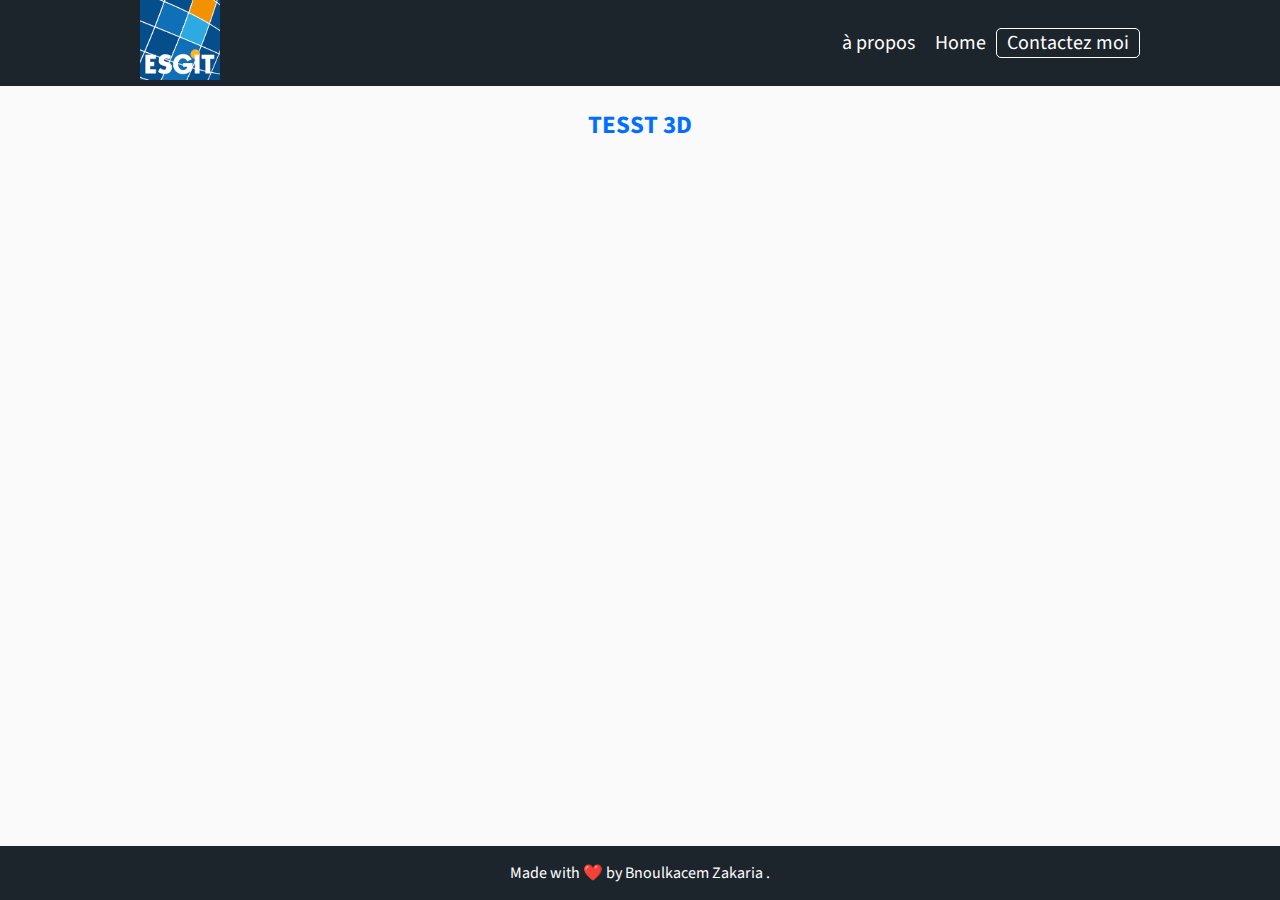
==== html-pages/dataviz1.html @ fa8689a9 "first commit" ====
<!DOCTYPE html>
<html lang="fr">

<head>
    <meta charset="UTF-8">
    <meta name='viewport' content='width=device-width, initial-scale=1.0, maximum-scale=1.0, 
    user-scalable=no'>
    <title>changements climatiques au Maroc et au Nord de l’Afrique </title>
    <link rel="icon" type="image/png" href="./images/favicon.png">
    <link href="https://fonts.googleapis.com/css?family=Fjalla+One|Source+Sans+Pro:400,700" rel="stylesheet">
    <link rel="stylesheet" href="../css/style.css">
    <meta name="viewport" content="width=device-width, initial-scale=1">
    <!-- calls -->

    <link rel="shortcut icon" href="../images/favicon.png" type="image/x-icon">
    <link rel="stylesheet" href="../css/style.css">
    <script type="text/javascript" src="../js/d3.v4.js"></script>
</head>



<body>
    <i class="icon-menu burger-button" id="burger-menu"></i>
    <header class="header">
        <div class="wrapper">
            <figure class="logo"><img src="../images/favicon.png" width="80" height="80" alt="logo esgit"></figure>
            <nav class="menu">
                <ol>
                    <li><a class="link" href="#aboutme">à propos </a></li>
                    <li><a class="link" href="../index.html">Home</a></li>
                    <li><a class="link contact-button" href="mailto: z.bnoulkacem@gmail.com">Contactez moi</a></li>
                </ol>
            </nav>
        </div>
    </header>
    </section>
    <section>
        <div class="wrapper">
            <h2 id="map title" class="map-header">tesst 3d</h2>
        </div>
    </section>
    <!-- viz -->


    <div class="data1">
        <div id="my_dataviz" style="position: relative;">
            <script src="../js/datavis1.js"></script>
        </div>
    </div>
    <section id="footer" class="footermap">
        <footer>
            <div class="wrapper">

                <p>Made with ❤️ by <a href="mailto: z.bnoulkacem@gmail.com">Bnoulkacem Zakaria </a>.</p>
            </div>
        </footer>
    </section>


    <script>
        // ce srcript est pour une visualisation sur mobile
        const mobile = window.matchMedia('screen and (max-width: 767px)');
        const menu = document.querySelector('.menu');
        const burgerButton = document.querySelector('#burger-menu');

        mobile.addListener(validation);

        function validation(event) {
            if (event.matches) {
                burgerButton.addEventListener('click', hideShow);
            } else {
                burgerButton.removeEventListener('click', hideShow);
            }
        }
        validation(mobile);

        function hideShow() {
            if (menu.classList.contains('is-active')) {
                menu.classList.remove('is-active');
            } else {
                menu.classList.add('is-active');
            }
        }
    </script>

</body>

</html>
---- css/style.css ----
@font-face {
  font-family: 'icomoon';
  src: url('/fonts/icomoon.eot?htpiok');
  src: url('fonts/icomoon.eot?htpiok#iefix') format('embedded-opentype'),
    url('../fonts/icomoon.ttf?htpiok') format('truetype'),
    url('../fonts/icomoon.woff?htpiok') format('woff'),
    url('../fonts/icomoon.svg?htpiok#icomoon') format('svg');
  font-weight: normal;
  font-style: normal;
}

[class^="icon-"],
[class*=" icon-"] {

  font-family: 'icomoon' !important;
  speak: auto;
  font-style: normal;
  font-weight: normal;
  font-variant: normal;
  text-transform: none;
  line-height: 1;
  -webkit-font-smoothing: antialiased;
  -moz-osx-font-smoothing: grayscale;
}

.axis path,
.axis line {
  fill: none;
  stroke: #000;
  shape-rendering: crispEdges;
}

.x.axis path {
  display: none;
}

.maps-container {
  display: block;
  background-color: #E4E1EB;
  width: 60%;
  height: 100%;
  min-height: 500px;
  margin-left: auto;
  margin-right: auto;
}

.maps-container #map {
  height: 100%;
  min-height: 500px;
}

.data1 {
  display: flex;
  width: 100%;
  justify-content: center;
  align-items: center;
}

.legend i {
  width: 18px;
  height: 18px;
  float: left;
  margin-right: 8px;
  opacity: 0.7;
}


.legend {
  line-height: 18px;
  background-color: rgb(255, 255, 255);

}

.leaflet-bottom.leaflet-left {
  width: 70%;
}

.leaflet-control-container .leaflet-timeline-controls {
  box-sizing: border-box;
  width: 70%;
  margin: 0;
  margin-bottom: 15px;
}

.my-control {
  line-height: 50px;
  text-align: center;
  padding: 6px 8px;
  font: 14px/16px Arial, Helvetica, sans-serif;
  background: rgba(255, 255, 255, 0.8);
  box-shadow: 0 0 15px rgba(0, 0, 0, 0.2);
  border-radius: 5px;
}

.my-control i {
  width: 18px;
  height: 18px;
  float: left;
  margin-right: 8px;
  opacity: 0.7;
  color: 'black';
}

.info {
  padding: 6px 8px;
  font: 14px/16px Arial, Helvetica, sans-serif;
  background: white;
  background: rgba(255, 255, 255, 0.8);
  box-shadow: 0 0 15px rgba(0, 0, 0, 0.2);
  border-radius: 5px;
}

.info h4 {
  margin: 0 0 5px;
  color: #777;
}

.icon-menu:before {
  content: "\e900";
}

body {
  font-family: 'Source Sans Pro', sans-serif;
  margin: 0;
  background: #fafafa;
}

a:link {
  color: white;
  background-color: transparent;
  text-decoration: none;
}

a:visited {
  color: white;
  background-color: transparent;
  text-decoration: none;
}

a:hover {
  color: white;
  background-color: transparent;
  text-decoration: underline;
}

a:active {
  color: grey;
  background-color: transparent;
  text-decoration: underline;
}

h1,
h2,
h3,
h4,
h5,
h6 {
  font-family: 'Fjalla One', 'Times New Roman';
  font-weight: bold;
}

h1 {
  font-size: 40px;
  line-height: 1.5em;
  color: white;
  letter-spacing: -.2px;
  margin: 0;

}

h1 strong {
  color: #026fff;
}

.aboutme {
  display: flex;
  align-items: center;
  justify-content: space-between;
  height: 330px;
  background-color: #1d252c;
  flex-wrap: wrap;

}


h2 {
  text-transform: uppercase;
  color: #026fff;
  font-family: 'Source Sans Pro', sans-serif;
  font-weight: bold;
  font-size: 25px;
}

.project {
  display: flex;
  background: white;
  box-shadow: 0px 2px 4px rgba(0, 0, 0, 0.2);
  border-radius: 5px;
  margin-bottom: 15px;
  padding: 20px;
  justify-content: space-between;
  align-items: center;
  flex-wrap: wrap;
}

.project-tittle {
  font-size: 30px;
  margin-top: 0;
  margin-bottom: 10px;
}

.project-languages,
.project-date,
.project-link {
  margin: 10px 0;
}

.project-description {
  font-size: 18px;
}

.project strong {
  font-family: 'Fjalla One', 'Times New Roman';
}


.project-content {
  width: 50%;
}

.project-imageWrapper {
  width: 50%;
}

.project-imageWrapper img {
  max-width: 100%;
}

.header {
  background-color: #1d252c;
  color: white;
  display: flex;
  justify-content: space-between;
  align-content: center;
  flex-wrap: wrap;
}

ol,
ul {
  margin: 0;
  padding: 0;
  list-style: none;
}

.header ol {
  display: flex;
  flex-direction: row;
}

figure {
  margin: 0;

}

.header a {
  color: white;
  text-decoration: none;
  padding: 0px 10px;
  font-size: 20px;

}

.menu {
  display: flex;
  align-items: center;
}

.contact-button {
  border: 1px solid white;
  border-radius: 5px;
}

.projimg {
  filter: blur(5px) !important
}

.footermap {
  position: absolute;
  left: 0px;
  bottom: 0px;
  background-color: #1d252c;
  display: flex;
  color: white;
  flex-wrap: wrap;
  justify-content: center;
  width: 100%;
  margin: 0px;

}

.footer {
  position: static;
  left: 0px;
  bottom: 0px;
  background-color: #1d252c;
  display: flex;
  color: white;
  flex-wrap: wrap;
  justify-content: center;
  width: 100%;
  margin: 0px;

}

.contact {
  background-color: #056fff;
  color: white;
  height: 200px;
  display: flex;
  align-items: center;
  flex-wrap: wrap;
  justify-content: space-between;
  position: static;
  bottom: 48px;
  width: 100%;
}

.footer a {
  color: white;
}

.map-list {
  display: flex;
  flex-wrap: wrap;
  justify-content: space-between;
  margin: 10px;
}

.map img {
  width: 480px;
  height: 220px;
  object-fit: cover;
}

.map {
  box-shadow: 0px 2px 4px rgba(0, 0, 0, 0.2);
  width: 48%;
  margin: 1%;
  border-radius: 10px;
  flex-shrink: 0;
  overflow: hidden;
  background: #f4fbff;
}

.map-content {
  margin: 20px 40px;
  margin-top: -40px;
  background-color: white;
  position: relative;
  padding: 20px;
  text-align: center;
  border-radius: 10px;
}

.map-description {
  text-align: left;
}

.map-link {
  color: #1e3d66 !important;
  border: 1px solid;
  text-decoration: none;
  padding: 5px 20px;
  border-radius: 5px;
  
}

.map-header {
  margin-left: 0px;
  text-align: center;
}


.social-link {
  display: inline-block;
  width: 70px;
  height: 70px;
  background-size: 70px 70px;
  background-repeat: no-repeat;
  margin: 0px 10px;
}



.form-email h3 {
  font-family: 'Source Sans Pro', sans-serif;
  text-transform: uppercase;
  font-size: 25px;
  margin-bottom: 10px;
  margin-top: 10px;
}

.form-email h2 {
  color: #363535;
  border-color: rgb(255, 255, 255);
  background-color: #ffffff;
  padding: 10px 40px;
  background-image: url('../images/email-icon.png');
  background-repeat: no-repeat;
  background-size: 18px 18px;
  background-position-y: center;
  background-position-x: 12px;
  border-radius: 5px;
  font-size: 18px;
  border-style: solid;
}

.form-email button {
  display: block;
  margin-top: 10px;
  background: transparent;
  color: white;
  padding: 5px 30px;
  border-radius: 5px;
  font-size: 18px;
}

.wrapper {

  max-width: 1000px;

  flex: 1;
  margin: 0 auto;
  display: inherit;
  justify-content: inherit;
  align-content: inherit;
  justify-items: inherit;
  text-align: inherit;
  align-items: inherit;
  height: inherit;
  flex-wrap: inherit;
  box-shadow: inherit;
}

.burger-button {
  width: 50px;
  height: 50px;
  border-radius: 50%;
  background-color: rgba(250, 250, 250, .8);
  display: none;
  line-height: 50px;
  text-align: center;
  position: fixed;
  z-index: 20000;
  left: 5px;
  top: 5px;
  color: #1d252c;
  box-shadow: 0px 2px 4px rgba(0, 0, 0, 0.2);
  font-size: 35px;
}




@media screen and (max-width: 1023px) {
  .wrapper {
    padding: 0 1em;
  }

  .aboutme {
    height: 330px;
    position: relative;
    overflow: hidden;
    justify-content: space-between;

  }

  .aboutme-image {

    z-index: 1;
    height: inherit;

  }

  .portfolio {
    padding: 0;
  }
}

@media screen and (max-width: 895px) {
  .aboutme {
    height: 330px;
    position: relative;
    overflow: hidden;
    justify-content: center;
    text-align: center;
  }

  .aboutme-image {
    position: absolute;
    z-index: 1;
  }

  h1 {
    font-size: 2em;
    z-index: 2;
    margin-top: auto;
  }
}

@media screen and (max-width: 767px) {
  h2 {
    font-size: 1.2em;
    margin: .5em 0;
  }

  .burger-button {
    display: block;
  }

  .menu {
    position: fixed;
    z-index: 10001;
    top: 0;
    left: -100vw;
    width: 100vw;
    height: 100vh;
    background: rgba(27, 36, 44, .9);
    display: flex;
    align-items: center;
    justify-content: center;
    transition: .3s;
  }

  .menu.is-active {
    left: 0;
  }

  .header {
    display: block;
    height: auto;
  }

  .header ol {
    display: block;
  }

  .header ol li {
    height: 50px;
    text-align: center;
  }

  .header a {
    height: 40px;
    font-size: 2em;

  }

  .menu {
    justify-content: center;
  }

  .header .logo {
    text-align: center;
  }

  .project {
    display: block;
  }

  .project-imageWrapper {
    width: auto;
    text-align: center;
  }

  .project-content {
    width: auto;
    /* font-size: 2em; */
  }

  .project-languages,
  .project-date,
  .project-link {
    margin: .4em 0;
  }

  .project-tittle {
    font-size: 1.5em;
    margin-bottom: .3em;
  }

  .project-link {
    font-size: 1em;
  }

  .project-languages {
    font-size: .7em;
  }

  .project-date {
    font-size: 1em;
  }

  .project-description {
    font-size: 1em;
  }

  .map-description {
    font-size: 1em;
  }

  .map {
    width: auto;
    flex-shrink: initial;
  }

  .map img {
    width: 100%;
  }
}

@media screen and (max-width: 673px) {
  .contact {
    height: auto;
    padding: 1em 0;
    text-align: center;
    display: block;
  }

  .form-email button {
    font-size: 18px;
    margin: 1em auto;
  }
}

@media screen and (max-width: 480px) {

  .map-content {
    margin: -2em .8em .8em;
    padding: 1em;
  }

  .form-email h3 {
    margin-top: 0;
  }

  .footer {
    display: block;
    text-align: center;
    border: 1px solid transparent;

  }

  h1 {
    font-size: 1.5em;
  }
}

@media screen and (max-width: 401px) {
  .social-link {
    display: inline-block;
    width: 55px;
    height: 55px;

    background-size: 100%;
    background-repeat: no-repeat;
    margin: 0px 5px;
  }
}

@media screen and (max-width: 320px) {
  h1 {
    font-size: 1.1em;
    padding: 0;
  }
}
---- css/style.css ----
@font-face {
  font-family: 'icomoon';
  src: url('/fonts/icomoon.eot?htpiok');
  src: url('fonts/icomoon.eot?htpiok#iefix') format('embedded-opentype'),
    url('../fonts/icomoon.ttf?htpiok') format('truetype'),
    url('../fonts/icomoon.woff?htpiok') format('woff'),
    url('../fonts/icomoon.svg?htpiok#icomoon') format('svg');
  font-weight: normal;
  font-style: normal;
}

[class^="icon-"],
[class*=" icon-"] {

  font-family: 'icomoon' !important;
  speak: auto;
  font-style: normal;
  font-weight: normal;
  font-variant: normal;
  text-transform: none;
  line-height: 1;
  -webkit-font-smoothing: antialiased;
  -moz-osx-font-smoothing: grayscale;
}

.axis path,
.axis line {
  fill: none;
  stroke: #000;
  shape-rendering: crispEdges;
}

.x.axis path {
  display: none;
}

.maps-container {
  display: block;
  background-color: #E4E1EB;
  width: 60%;
  height: 100%;
  min-height: 500px;
  margin-left: auto;
  margin-right: auto;
}

.maps-container #map {
  height: 100%;
  min-height: 500px;
}

.data1 {
  display: flex;
  width: 100%;
  justify-content: center;
  align-items: center;
}

.legend i {
  width: 18px;
  height: 18px;
  float: left;
  margin-right: 8px;
  opacity: 0.7;
}


.legend {
  line-height: 18px;
  background-color: rgb(255, 255, 255);

}

.leaflet-bottom.leaflet-left {
  width: 70%;
}

.leaflet-control-container .leaflet-timeline-controls {
  box-sizing: border-box;
  width: 70%;
  margin: 0;
  margin-bottom: 15px;
}

.my-control {
  line-height: 50px;
  text-align: center;
  padding: 6px 8px;
  font: 14px/16px Arial, Helvetica, sans-serif;
  background: rgba(255, 255, 255, 0.8);
  box-shadow: 0 0 15px rgba(0, 0, 0, 0.2);
  border-radius: 5px;
}

.my-control i {
  width: 18px;
  height: 18px;
  float: left;
  margin-right: 8px;
  opacity: 0.7;
  color: 'black';
}

.info {
  padding: 6px 8px;
  font: 14px/16px Arial, Helvetica, sans-serif;
  background: white;
  background: rgba(255, 255, 255, 0.8);
  box-shadow: 0 0 15px rgba(0, 0, 0, 0.2);
  border-radius: 5px;
}

.info h4 {
  margin: 0 0 5px;
  color: #777;
}

.icon-menu:before {
  content: "\e900";
}

body {
  font-family: 'Source Sans Pro', sans-serif;
  margin: 0;
  background: #fafafa;
}

a:link {
  color: white;
  background-color: transparent;
  text-decoration: none;
}

a:visited {
  color: white;
  background-color: transparent;
  text-decoration: none;
}

a:hover {
  color: white;
  background-color: transparent;
  text-decoration: underline;
}

a:active {
  color: grey;
  background-color: transparent;
  text-decoration: underline;
}

h1,
h2,
h3,
h4,
h5,
h6 {
  font-family: 'Fjalla One', 'Times New Roman';
  font-weight: bold;
}

h1 {
  font-size: 40px;
  line-height: 1.5em;
  color: white;
  letter-spacing: -.2px;
  margin: 0;

}

h1 strong {
  color: #026fff;
}

.aboutme {
  display: flex;
  align-items: center;
  justify-content: space-between;
  height: 330px;
  background-color: #1d252c;
  flex-wrap: wrap;

}


h2 {
  text-transform: uppercase;
  color: #026fff;
  font-family: 'Source Sans Pro', sans-serif;
  font-weight: bold;
  font-size: 25px;
}

.project {
  display: flex;
  background: white;
  box-shadow: 0px 2px 4px rgba(0, 0, 0, 0.2);
  border-radius: 5px;
  margin-bottom: 15px;
  padding: 20px;
  justify-content: space-between;
  align-items: center;
  flex-wrap: wrap;
}

.project-tittle {
  font-size: 30px;
  margin-top: 0;
  margin-bottom: 10px;
}

.project-languages,
.project-date,
.project-link {
  margin: 10px 0;
}

.project-description {
  font-size: 18px;
}

.project strong {
  font-family: 'Fjalla One', 'Times New Roman';
}


.project-content {
  width: 50%;
}

.project-imageWrapper {
  width: 50%;
}

.project-imageWrapper img {
  max-width: 100%;
}

.header {
  background-color: #1d252c;
  color: white;
  display: flex;
  justify-content: space-between;
  align-content: center;
  flex-wrap: wrap;
}

ol,
ul {
  margin: 0;
  padding: 0;
  list-style: none;
}

.header ol {
  display: flex;
  flex-direction: row;
}

figure {
  margin: 0;

}

.header a {
  color: white;
  text-decoration: none;
  padding: 0px 10px;
  font-size: 20px;

}

.menu {
  display: flex;
  align-items: center;
}

.contact-button {
  border: 1px solid white;
  border-radius: 5px;
}

.projimg {
  filter: blur(5px) !important
}

.footermap {
  position: absolute;
  left: 0px;
  bottom: 0px;
  background-color: #1d252c;
  display: flex;
  color: white;
  flex-wrap: wrap;
  justify-content: center;
  width: 100%;
  margin: 0px;

}

.footer {
  position: static;
  left: 0px;
  bottom: 0px;
  background-color: #1d252c;
  display: flex;
  color: white;
  flex-wrap: wrap;
  justify-content: center;
  width: 100%;
  margin: 0px;

}

.contact {
  background-color: #056fff;
  color: white;
  height: 200px;
  display: flex;
  align-items: center;
  flex-wrap: wrap;
  justify-content: space-between;
  position: static;
  bottom: 48px;
  width: 100%;
}

.footer a {
  color: white;
}

.map-list {
  display: flex;
  flex-wrap: wrap;
  justify-content: space-between;
  margin: 10px;
}

.map img {
  width: 480px;
  height: 220px;
  object-fit: cover;
}

.map {
  box-shadow: 0px 2px 4px rgba(0, 0, 0, 0.2);
  width: 48%;
  margin: 1%;
  border-radius: 10px;
  flex-shrink: 0;
  overflow: hidden;
  background: #f4fbff;
}

.map-content {
  margin: 20px 40px;
  margin-top: -40px;
  background-color: white;
  position: relative;
  padding: 20px;
  text-align: center;
  border-radius: 10px;
}

.map-description {
  text-align: left;
}

.map-link {
  color: #1e3d66 !important;
  border: 1px solid;
  text-decoration: none;
  padding: 5px 20px;
  border-radius: 5px;
  
}

.map-header {
  margin-left: 0px;
  text-align: center;
}


.social-link {
  display: inline-block;
  width: 70px;
  height: 70px;
  background-size: 70px 70px;
  background-repeat: no-repeat;
  margin: 0px 10px;
}



.form-email h3 {
  font-family: 'Source Sans Pro', sans-serif;
  text-transform: uppercase;
  font-size: 25px;
  margin-bottom: 10px;
  margin-top: 10px;
}

.form-email h2 {
  color: #363535;
  border-color: rgb(255, 255, 255);
  background-color: #ffffff;
  padding: 10px 40px;
  background-image: url('../images/email-icon.png');
  background-repeat: no-repeat;
  background-size: 18px 18px;
  background-position-y: center;
  background-position-x: 12px;
  border-radius: 5px;
  font-size: 18px;
  border-style: solid;
}

.form-email button {
  display: block;
  margin-top: 10px;
  background: transparent;
  color: white;
  padding: 5px 30px;
  border-radius: 5px;
  font-size: 18px;
}

.wrapper {

  max-width: 1000px;

  flex: 1;
  margin: 0 auto;
  display: inherit;
  justify-content: inherit;
  align-content: inherit;
  justify-items: inherit;
  text-align: inherit;
  align-items: inherit;
  height: inherit;
  flex-wrap: inherit;
  box-shadow: inherit;
}

.burger-button {
  width: 50px;
  height: 50px;
  border-radius: 50%;
  background-color: rgba(250, 250, 250, .8);
  display: none;
  line-height: 50px;
  text-align: center;
  position: fixed;
  z-index: 20000;
  left: 5px;
  top: 5px;
  color: #1d252c;
  box-shadow: 0px 2px 4px rgba(0, 0, 0, 0.2);
  font-size: 35px;
}




@media screen and (max-width: 1023px) {
  .wrapper {
    padding: 0 1em;
  }

  .aboutme {
    height: 330px;
    position: relative;
    overflow: hidden;
    justify-content: space-between;

  }

  .aboutme-image {

    z-index: 1;
    height: inherit;

  }

  .portfolio {
    padding: 0;
  }
}

@media screen and (max-width: 895px) {
  .aboutme {
    height: 330px;
    position: relative;
    overflow: hidden;
    justify-content: center;
    text-align: center;
  }

  .aboutme-image {
    position: absolute;
    z-index: 1;
  }

  h1 {
    font-size: 2em;
    z-index: 2;
    margin-top: auto;
  }
}

@media screen and (max-width: 767px) {
  h2 {
    font-size: 1.2em;
    margin: .5em 0;
  }

  .burger-button {
    display: block;
  }

  .menu {
    position: fixed;
    z-index: 10001;
    top: 0;
    left: -100vw;
    width: 100vw;
    height: 100vh;
    background: rgba(27, 36, 44, .9);
    display: flex;
    align-items: center;
    justify-content: center;
    transition: .3s;
  }

  .menu.is-active {
    left: 0;
  }

  .header {
    display: block;
    height: auto;
  }

  .header ol {
    display: block;
  }

  .header ol li {
    height: 50px;
    text-align: center;
  }

  .header a {
    height: 40px;
    font-size: 2em;

  }

  .menu {
    justify-content: center;
  }

  .header .logo {
    text-align: center;
  }

  .project {
    display: block;
  }

  .project-imageWrapper {
    width: auto;
    text-align: center;
  }

  .project-content {
    width: auto;
    /* font-size: 2em; */
  }

  .project-languages,
  .project-date,
  .project-link {
    margin: .4em 0;
  }

  .project-tittle {
    font-size: 1.5em;
    margin-bottom: .3em;
  }

  .project-link {
    font-size: 1em;
  }

  .project-languages {
    font-size: .7em;
  }

  .project-date {
    font-size: 1em;
  }

  .project-description {
    font-size: 1em;
  }

  .map-description {
    font-size: 1em;
  }

  .map {
    width: auto;
    flex-shrink: initial;
  }

  .map img {
    width: 100%;
  }
}

@media screen and (max-width: 673px) {
  .contact {
    height: auto;
    padding: 1em 0;
    text-align: center;
    display: block;
  }

  .form-email button {
    font-size: 18px;
    margin: 1em auto;
  }
}

@media screen and (max-width: 480px) {

  .map-content {
    margin: -2em .8em .8em;
    padding: 1em;
  }

  .form-email h3 {
    margin-top: 0;
  }

  .footer {
    display: block;
    text-align: center;
    border: 1px solid transparent;

  }

  h1 {
    font-size: 1.5em;
  }
}

@media screen and (max-width: 401px) {
  .social-link {
    display: inline-block;
    width: 55px;
    height: 55px;

    background-size: 100%;
    background-repeat: no-repeat;
    margin: 0px 5px;
  }
}

@media screen and (max-width: 320px) {
  h1 {
    font-size: 1.1em;
    padding: 0;
  }
}
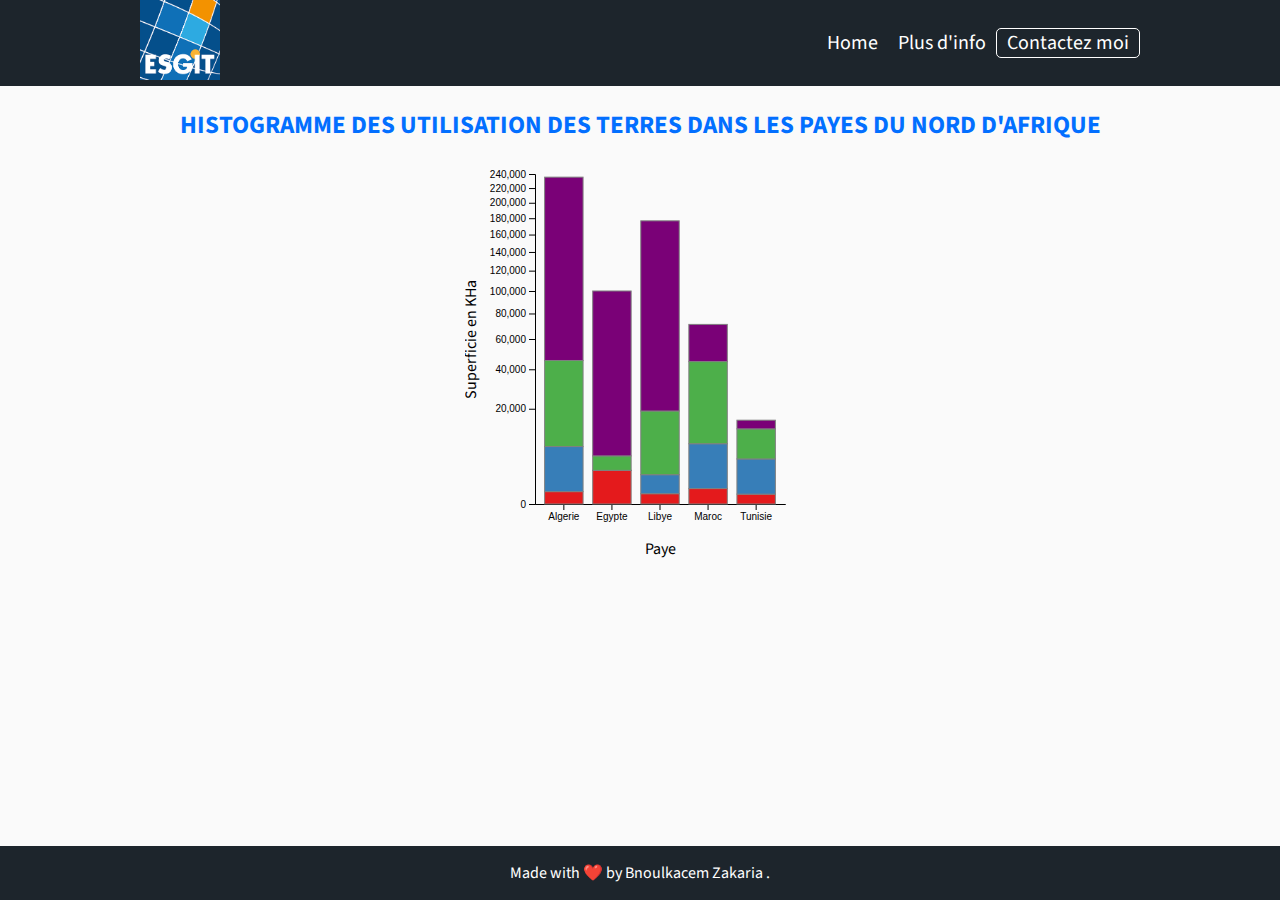
==== commit f36591ed: "fixes to the ui and nav" ====
--- a/html-pages/dataviz1.html
+++ b/html-pages/dataviz1.html
@@ -6,13 +6,13 @@
     <meta name='viewport' content='width=device-width, initial-scale=1.0, maximum-scale=1.0, 
     user-scalable=no'>
     <title>changements climatiques au Maroc et au Nord de l’Afrique </title>
-    <link rel="icon" type="image/png" href="./images/favicon.png">
+    <link rel="icon" type="image/png" href="./images/esgt.png">
     <link href="https://fonts.googleapis.com/css?family=Fjalla+One|Source+Sans+Pro:400,700" rel="stylesheet">
     <link rel="stylesheet" href="../css/style.css">
     <meta name="viewport" content="width=device-width, initial-scale=1">
     <!-- calls -->
 
-    <link rel="shortcut icon" href="../images/favicon.png" type="image/x-icon">
+    <link rel="shortcut icon" href="../images/esgt.png" type="image/x-icon">
     <link rel="stylesheet" href="../css/style.css">
     <script type="text/javascript" src="../js/d3.v4.js"></script>
 </head>
@@ -23,11 +23,11 @@
     <i class="icon-menu burger-button" id="burger-menu"></i>
     <header class="header">
         <div class="wrapper">
-            <figure class="logo"><img src="../images/favicon.png" width="80" height="80" alt="logo esgit"></figure>
+            <figure class="logo"><img src="../images/esgt.png" width="80" height="80" alt="logo esgit"></figure>
             <nav class="menu">
                 <ol>
-                    <li><a class="link" href="#aboutme">à propos </a></li>
                     <li><a class="link" href="../index.html">Home</a></li>
+                    <li><a class="link" href="https://fr.wikipedia.org/wiki/D%C3%A9sertification#:~:text=Ses%20effets%2C%20qui%20r%C3%A9sultent%20d,en%20cause%20de%20la%20d%C3%A9sertification."> Plus d'info </a></li>
                     <li><a class="link contact-button" href="mailto: z.bnoulkacem@gmail.com">Contactez moi</a></li>
                 </ol>
             </nav>
@@ -36,7 +36,7 @@
     </section>
     <section>
         <div class="wrapper">
-            <h2 id="map title" class="map-header">tesst 3d</h2>
+            <h2 id="map title" class="map-header">Histogramme des utilisation des terres dans les payes du Nord d'Afrique </h2>
         </div>
     </section>
     <!-- viz -->
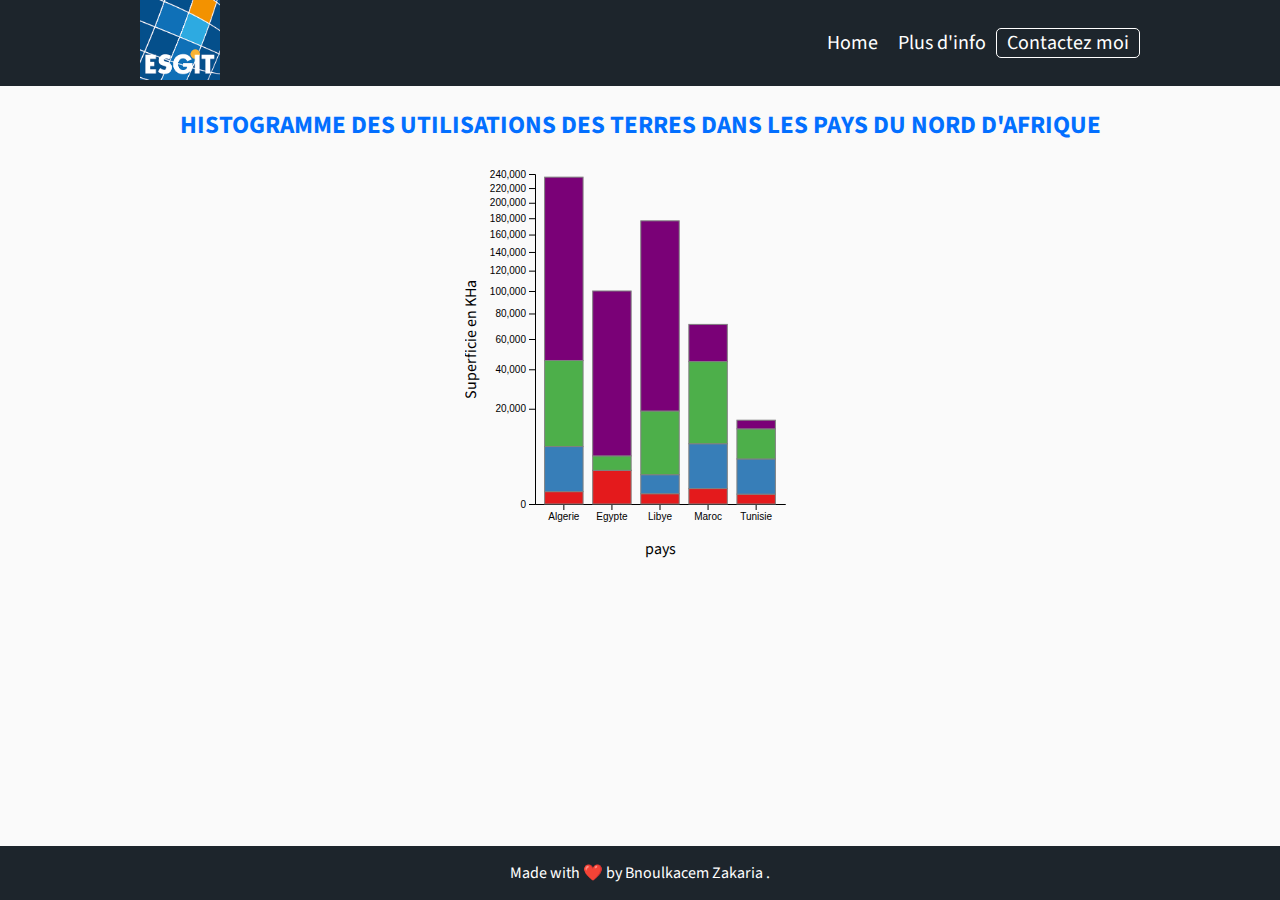
==== commit ec0ac0ca: "orthographe 1" ====
--- a/html-pages/dataviz1.html
+++ b/html-pages/dataviz1.html
@@ -36,7 +36,7 @@
     </section>
     <section>
         <div class="wrapper">
-            <h2 id="map title" class="map-header">Histogramme des utilisation des terres dans les payes du Nord d'Afrique </h2>
+            <h2 id="map title" class="map-header">Histogramme des utilisations des terres dans les pays du Nord d'Afrique </h2>
         </div>
     </section>
     <!-- viz -->
--- a/css/style.css
+++ b/css/style.css
@@ -347,7 +347,7 @@
   width: 48%;
   margin: 1%;
   border-radius: 10px;
-  flex-shrink: 0;
+  flex-shrink: 1;
   overflow: hidden;
   background: #f4fbff;
 }
--- a/css/style.css
+++ b/css/style.css
@@ -347,7 +347,7 @@
   width: 48%;
   margin: 1%;
   border-radius: 10px;
-  flex-shrink: 0;
+  flex-shrink: 1;
   overflow: hidden;
   background: #f4fbff;
 }
